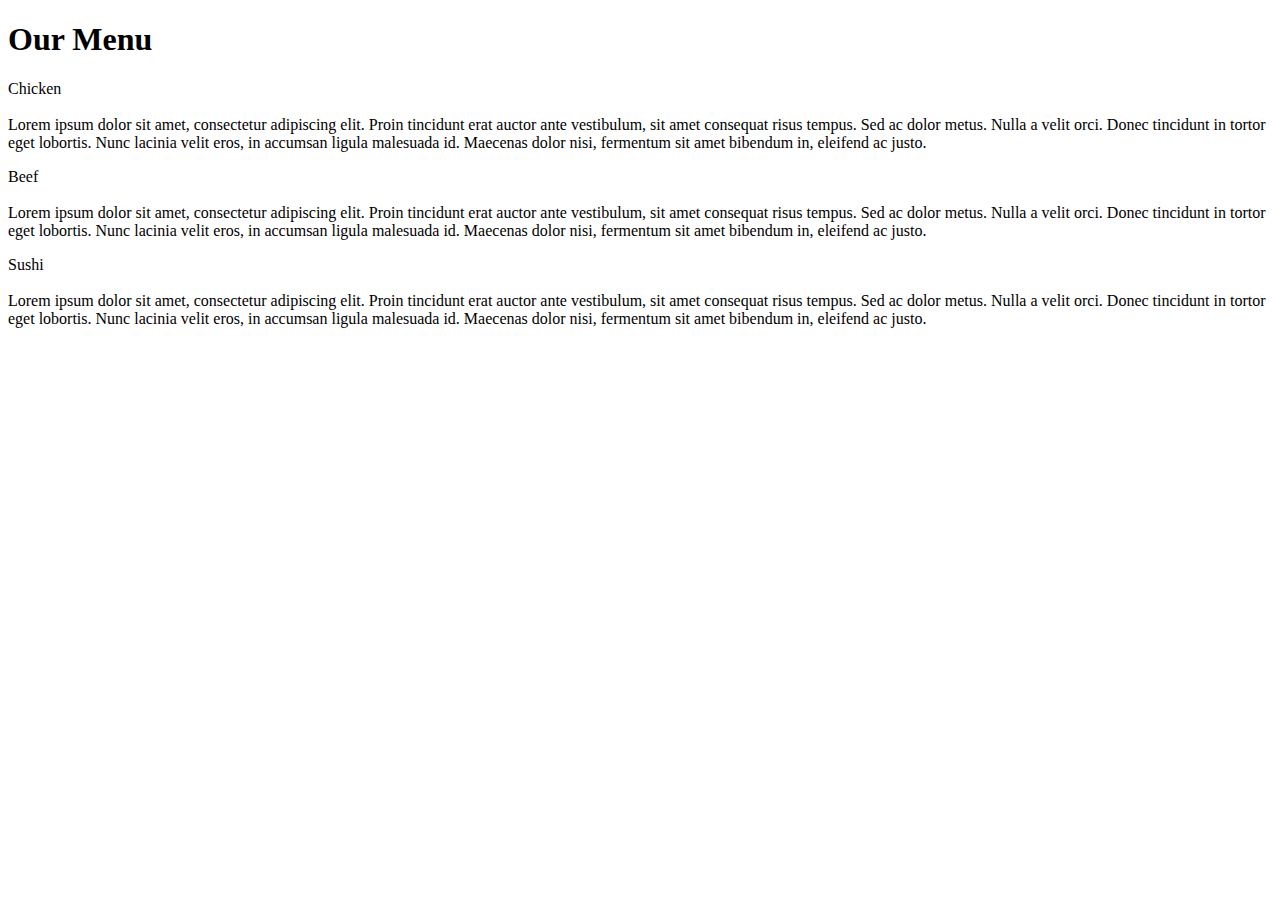
==== module2-solution/index.html @ acd9d847 "Create index.html" ====
<!DOCTYPE html>
<html>
<head>
<meta charset="utf-8">
<meta name="viewport" content="width=device-width, initial-scale=1">
<title>Assignment Solution for Module 2</title>
</head>
<body>
	<link rel="stylesheet" href="stylesheet.css">
	<h1>Our Menu</h1>
	<div class="row">
		<div class="col-lg-4 col-md-6">
			<p><span>Chicken</span><br/><br/>Lorem ipsum dolor sit amet, consectetur adipiscing elit. Proin tincidunt erat auctor ante vestibulum, sit amet consequat risus tempus. Sed ac dolor metus. Nulla a velit orci. Donec tincidunt in tortor eget lobortis. Nunc lacinia velit eros, in accumsan ligula malesuada id. Maecenas dolor nisi, fermentum sit amet bibendum in, eleifend ac justo.</p></div>
		<div class="col-lg-4 col-md-6">
			<p><span id="id1">Beef</span><br/><br/>Lorem ipsum dolor sit amet, consectetur adipiscing elit. Proin tincidunt erat auctor ante vestibulum, sit amet consequat risus tempus. Sed ac dolor metus. Nulla a velit orci. Donec tincidunt in tortor eget lobortis. Nunc lacinia velit eros, in accumsan ligula malesuada id. Maecenas dolor nisi, fermentum sit amet bibendum in, eleifend ac justo.</p></div>
		<div class="col-lg-4 col-md-12">
			<p><span id="id2">Sushi</span><br/><br/>Lorem ipsum dolor sit amet, consectetur adipiscing elit. Proin tincidunt erat auctor ante vestibulum, sit amet consequat risus tempus. Sed ac dolor metus. Nulla a velit orci. Donec tincidunt in tortor eget lobortis. Nunc lacinia velit eros, in accumsan ligula malesuada id. Maecenas dolor nisi, fermentum sit amet bibendum in, eleifend ac justo.</p></div>
	</div>
</body>
</html>
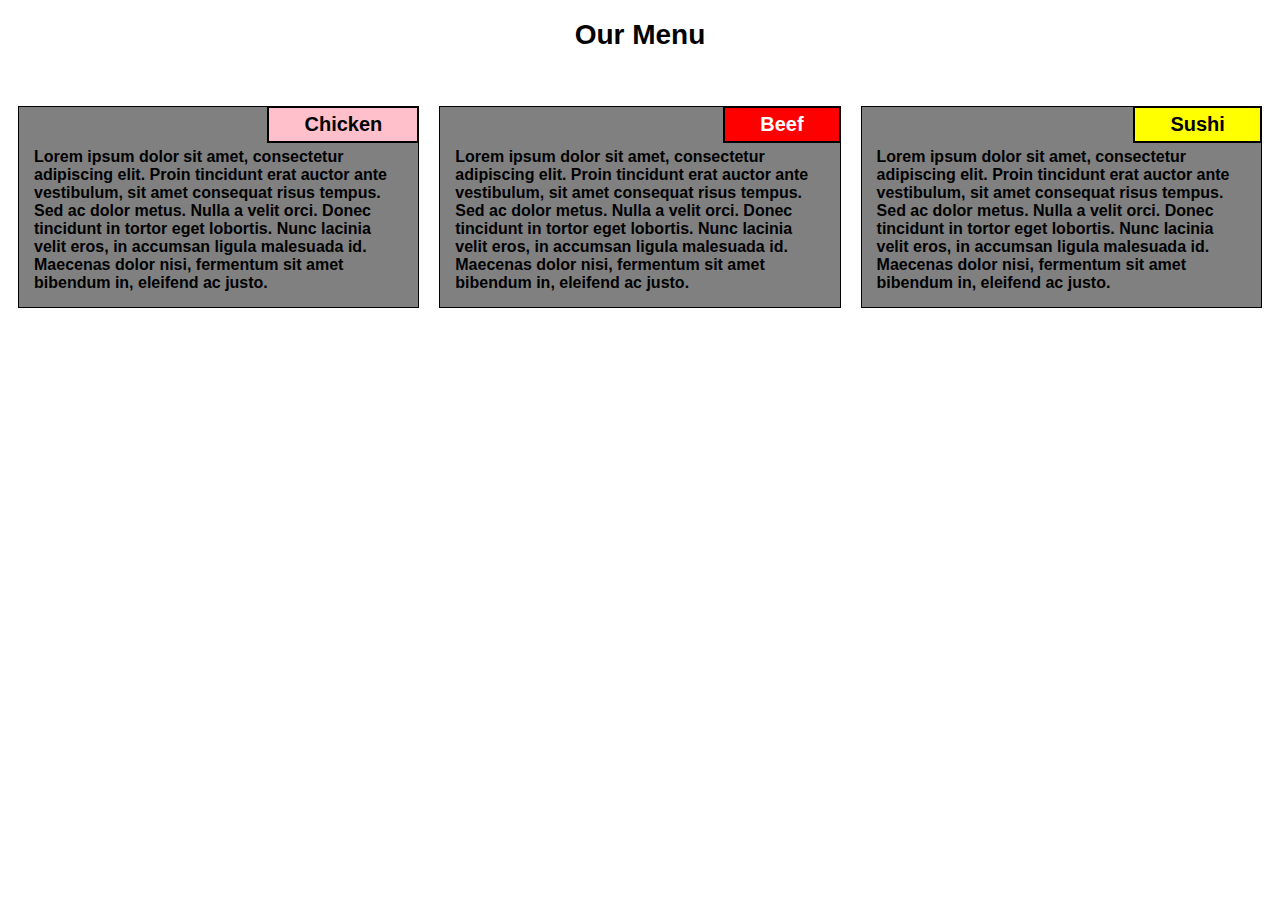
==== commit cc80ec45: "Update index.html" ====
--- a/module2-solution/index.html
+++ b/module2-solution/index.html
@@ -6,7 +6,7 @@
 <title>Assignment Solution for Module 2</title>
 </head>
 <body>
-	<link rel="stylesheet" href="stylesheet.css">
+	<link rel="stylesheet" href="style.css">
 	<h1>Our Menu</h1>
 	<div class="row">
 		<div class="col-lg-4 col-md-6">
--- a/module2-solution/style.css
+++ b/module2-solution/style.css
@@ -0,0 +1,73 @@
+*{
+	box-sizing: border-box;
+}
+h1{
+	font-size:28px;
+	text-align: center;
+	margin-bottom: 45px;
+	font-family: "Corbel",sans-serif;
+}
+h2{
+	text-align:right;
+}
+p{
+	position: relative;
+	background-color: grey;
+	height: 183px;
+	margin-right: 10px;
+	margin-left: 10px;
+	margin-top: 10px;
+	font-family: Helvetica;
+	color: solid black;
+	font-weight:bold;
+	padding:15px;
+	padding-top:5px;
+	text-align:left;
+	font-size:16px;
+	height:auto;
+	border: solid #000;
+	border-width:1px;
+}
+span{
+	font-size:20px;
+	position:absolute;
+	color:black;
+	right:0px;
+	top:0px;
+	background-color:pink;
+	padding-top:5px;
+	padding-left:35px;
+	padding-right:35px;
+	padding-bottom:5px;
+	margin-bottom:5px;
+	border: solid #000;
+	border-width: 1px 1px 2px 2px;
+}
+#id1
+{
+	background-color:red;
+	color:white;
+}
+#id2
+{
+	background-color:yellow;
+}
+.row {
+	width: 100%;
+}
+@media (min-width: 992px){
+	.col-lg-4{
+		float:left;
+		width: 33.33%;
+  } 
+}
+@media (min-width: 768px) and (max-width: 991px){
+	.col-md-12{
+		float: left;
+		width: 100%;
+	}
+	.col-md-6 {
+		float: left; 
+		width: 50%;
+  }
+}
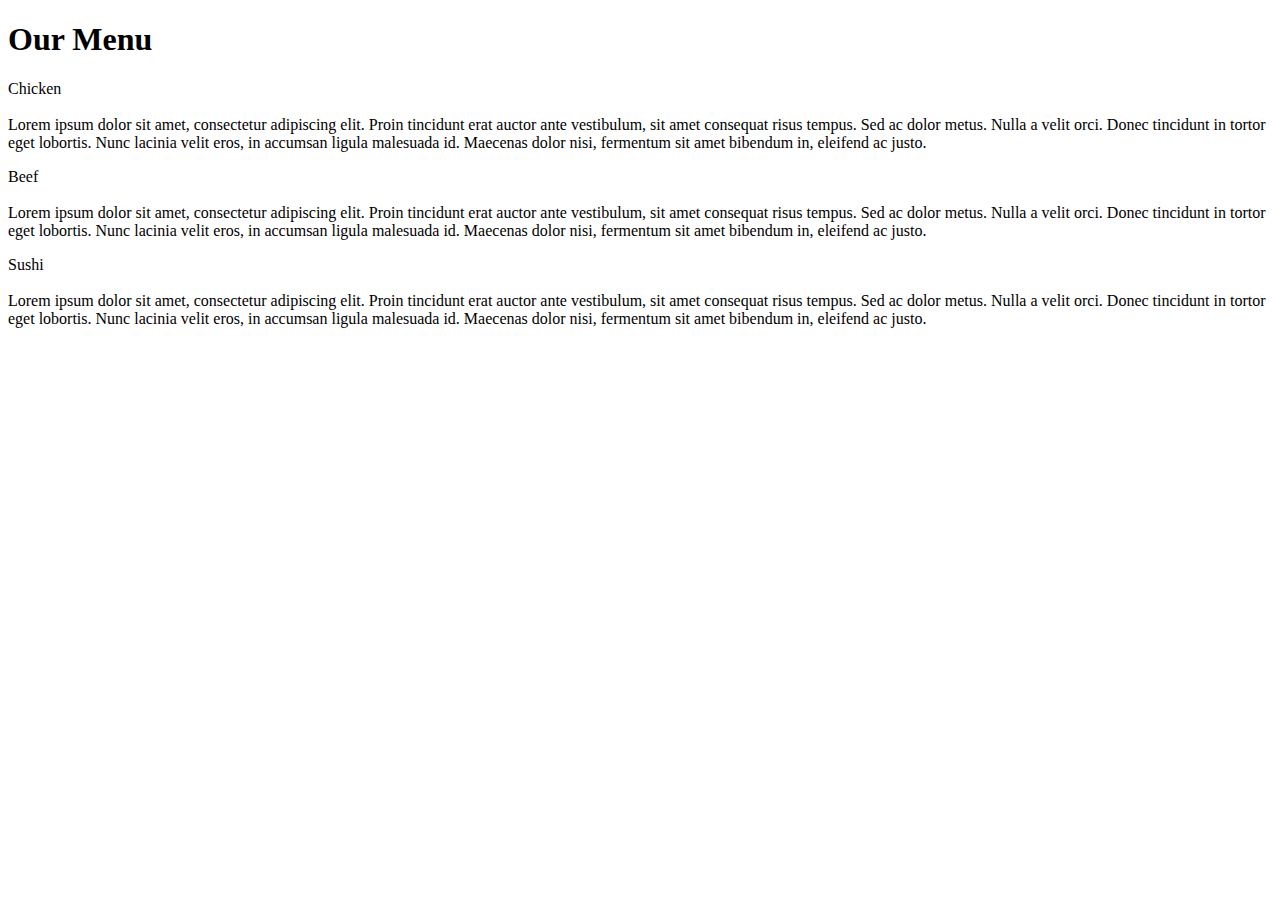
==== commit 79f5e073: "Update index.html" ====
--- a/module2-solution/index.html
+++ b/module2-solution/index.html
@@ -6,7 +6,7 @@
 <title>Assignment Solution for Module 2</title>
 </head>
 <body>
-	<link rel="stylesheet" href="style.css">
+	<link rel="stylesheet" href="../css/style.css">
 	<h1>Our Menu</h1>
 	<div class="row">
 		<div class="col-lg-4 col-md-6">
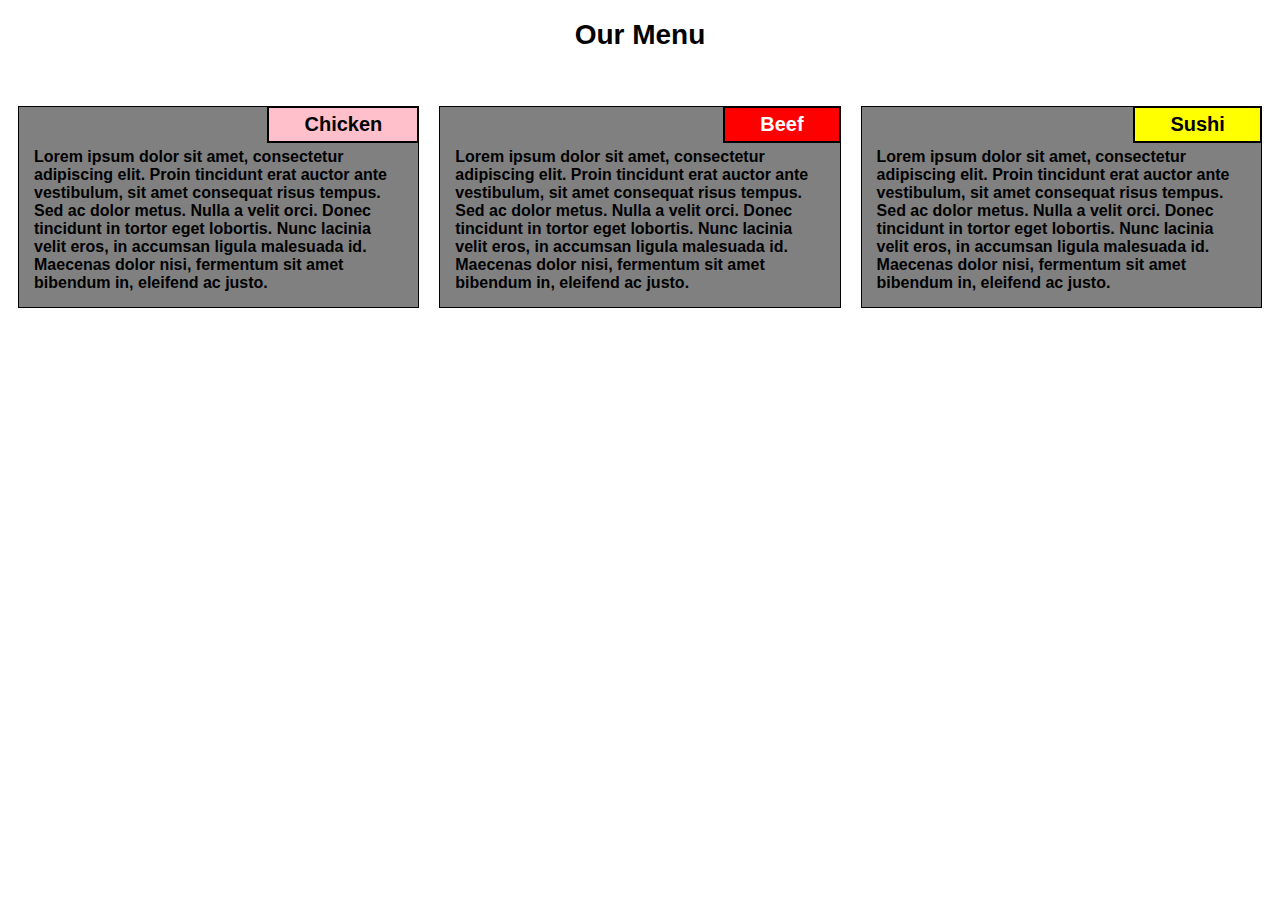
==== commit 2b6557be: "Update index.html" ====
--- a/module2-solution/index.html
+++ b/module2-solution/index.html
@@ -6,7 +6,7 @@
 <title>Assignment Solution for Module 2</title>
 </head>
 <body>
-	<link rel="stylesheet" href="../css/style.css">
+	<link rel="stylesheet" href="css/style.css">
 	<h1>Our Menu</h1>
 	<div class="row">
 		<div class="col-lg-4 col-md-6">
--- a/module2-solution/css/style.css
+++ b/module2-solution/css/style.css
@@ -0,0 +1,73 @@
+*{
+	box-sizing: border-box;
+}
+h1{
+	font-size:28px;
+	text-align: center;
+	margin-bottom: 45px;
+	font-family: "Corbel",sans-serif;
+}
+h2{
+	text-align:right;
+}
+p{
+	position: relative;
+	background-color: grey;
+	height: 183px;
+	margin-right: 10px;
+	margin-left: 10px;
+	margin-top: 10px;
+	font-family: Helvetica;
+	color: solid black;
+	font-weight:bold;
+	padding:15px;
+	padding-top:5px;
+	text-align:left;
+	font-size:16px;
+	height:auto;
+	border: solid #000;
+	border-width:1px;
+}
+span{
+	font-size:20px;
+	position:absolute;
+	color:black;
+	right:0px;
+	top:0px;
+	background-color:pink;
+	padding-top:5px;
+	padding-left:35px;
+	padding-right:35px;
+	padding-bottom:5px;
+	margin-bottom:5px;
+	border: solid #000;
+	border-width: 1px 1px 2px 2px;
+}
+#id1
+{
+	background-color:red;
+	color:white;
+}
+#id2
+{
+	background-color:yellow;
+}
+.row {
+	width: 100%;
+}
+@media (min-width: 992px){
+	.col-lg-4{
+		float:left;
+		width: 33.33%;
+  } 
+}
+@media (min-width: 768px) and (max-width: 991px){
+	.col-md-12{
+		float: left;
+		width: 100%;
+	}
+	.col-md-6 {
+		float: left; 
+		width: 50%;
+  }
+}
